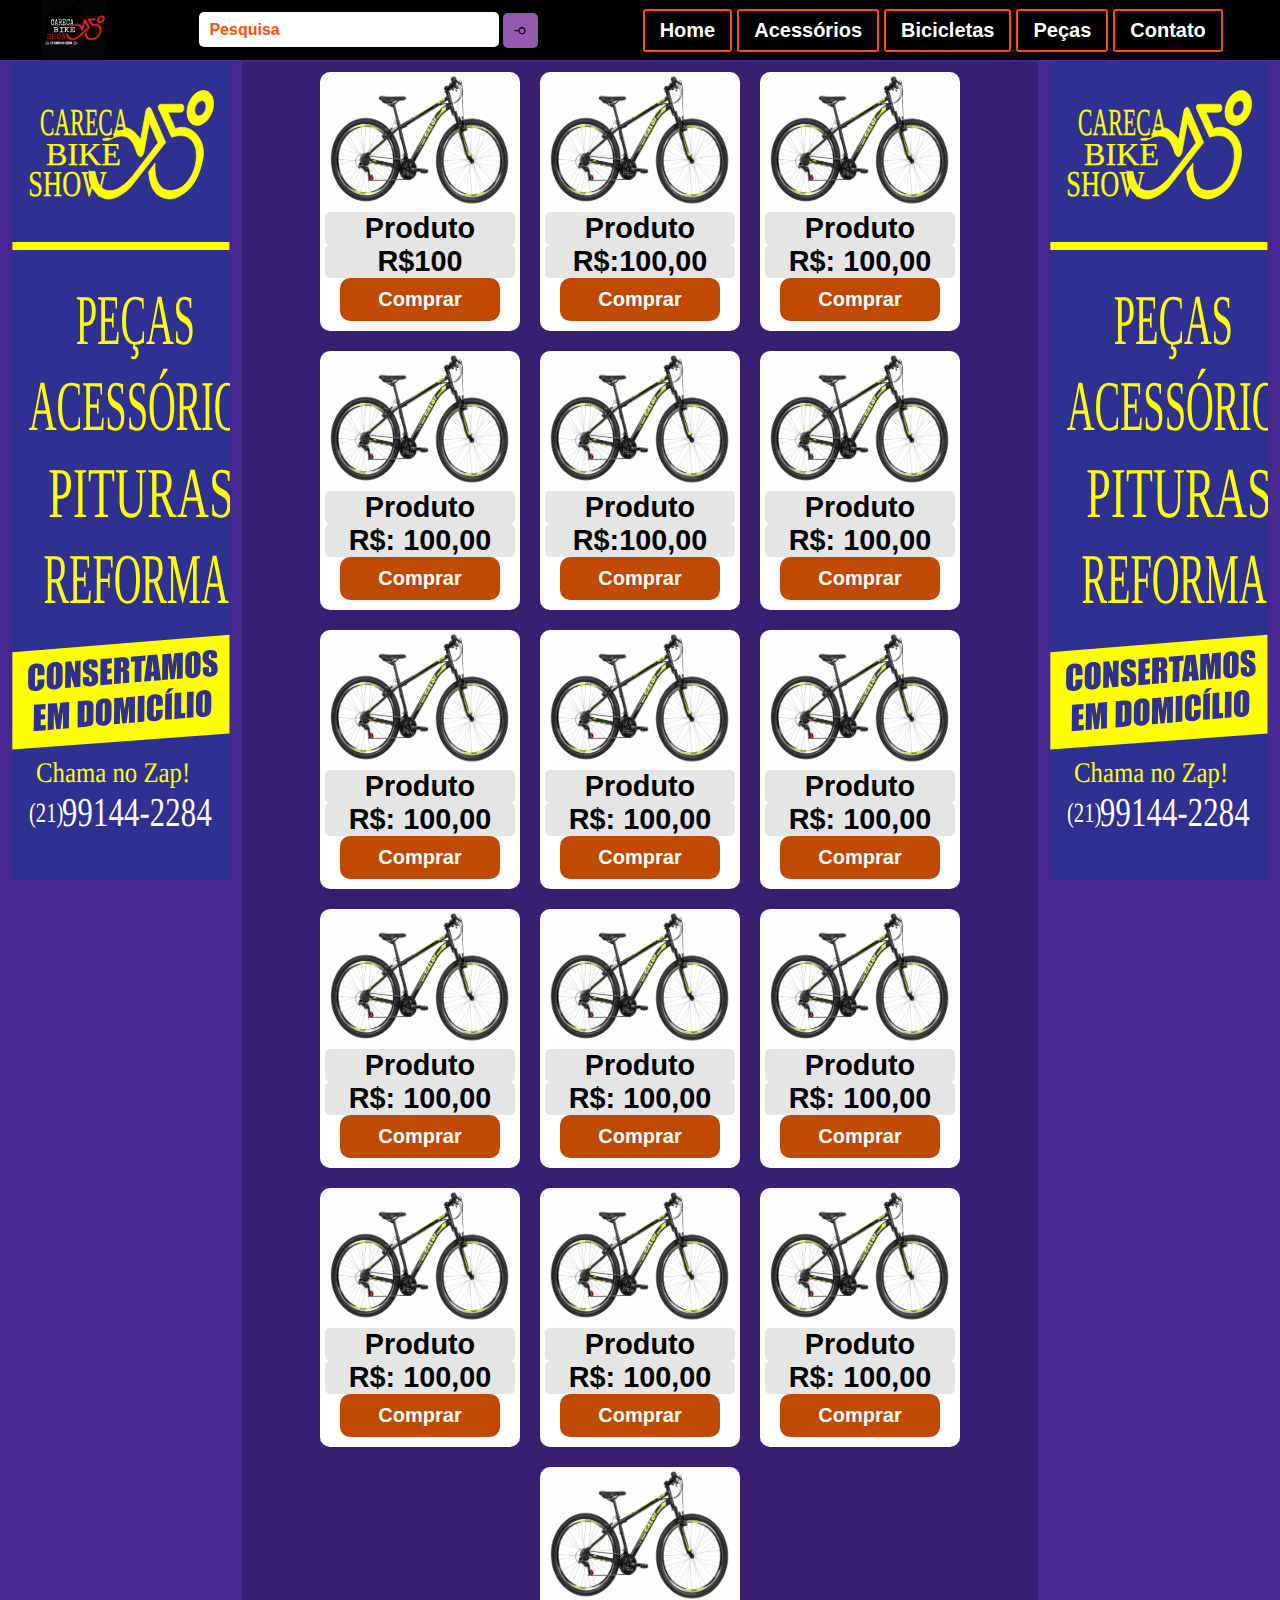
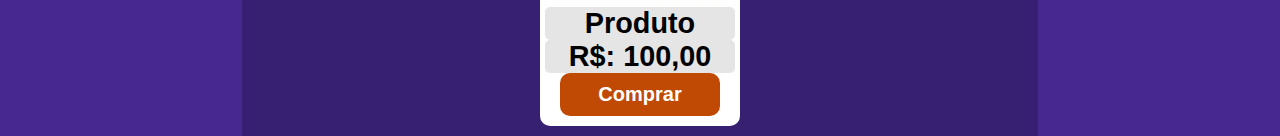
==== index.html @ 92674c08 "Updating" ====
<!DOCTYPE html>
<html lang="pt-br">
  <head>
    <meta charset="UTF-8" />
    <meta http-equiv="X-UA-Compatible" content="IE=edge" />
    <meta name="viewport" content="width=device-width, initial-scale=1.0" />
    <link rel="stylesheet" href="./assets/css/style.css" />
    <script src="./assets/js/script.js" defer></script>
    <title>BikeShow</title>
  </head>
  <body>
    <div class="global">
      <header>
        <div class="container">
          <div class="logo">
            <img src="./assets/img/logo.jpeg" alt="BikeShow" />
          </div>
          <div class="search">
            <form action="POST">
              <input type="text" placeholder="Pesquisa" />
              <button type="submit">&#9906;</button>
            </form>
          </div>
          <nav>
            <ul>
              <li><a href="./index.html">Home</a></li>
              <li><a href="./acessorios.html">Acessórios</a></li>
              <li><a href="./bicicletas.html">Bicicletas</a></li>
              <li><a href="./pecas.html">Peças</a></li>
              <li><a href="./contato.html">Contato</a></li>
            </ul>
          </nav>
        </div>
      </header>
      <main class="container-main">
        <img src="./assets/img/Jeffin 1.svg" alt="">
        <div class="list-produtos">
          <ul>
            <li>
              <div class="produto">
                <img
                  src="./assets/img/produtos/produto1.jpeg"
                  alt="Bicicleta"
                />
                <div class="info">
                  <p>Produto</p>
                  <p>R$100</p>
                  <button><a href="#">Comprar</a></button>
                </div>
              </div>
            </li>
            <li>
              <div class="produto">
                <img
                  src="./assets/img/produtos/produto1.jpeg"
                  alt="Bicicleta"
                />
                <div class="info">
                  <p>Produto</p>
                  <p>R$:100,00</p>
                  <button><a href="#">Comprar</a></button>
                </div>
              </div>
            </li>
            <li>
              <div class="produto">
                <img
                  src="./assets/img/produtos/produto1.jpeg"
                  alt="Bicicleta"
                />
                <div class="info">
                  <p>Produto</p>
                  <p>R$: 100,00</p>
                  <button><a href="#">Comprar</a></button>
                </div>
              </div>
            </li>
            <li>
              <div class="produto">
                <img
                  src="./assets/img/produtos/produto1.jpeg"
                  alt="Bicicleta"
                />
                <div class="info">
                  <p>Produto</p>
                  <p>R$: 100,00</p>
                  <button><a href="#">Comprar</a></button>
                </div>
              </div>
            </li>
            <li>
              <div class="produto">
                <img
                  src="./assets/img/produtos/produto1.jpeg"
                  alt="Bicicleta"
                />
                <div class="info">
                  <p>Produto</p>
                  <p>R$:100,00</p>
                  <button><a href="#">Comprar</a></button>
                </div>
              </div>
            </li>
            <li>
              <div class="produto">
                <img
                  src="./assets/img/produtos/produto1.jpeg"
                  alt="Bicicleta"
                />
                <div class="info">
                  <p>Produto</p>
                  <p>R$: 100,00</p>
                  <button><a href="#">Comprar</a></button>
                </div>
              </div>
            </li>
            <li>
              <div class="produto">
                <img
                  src="./assets/img/produtos/produto1.jpeg"
                  alt="Bicicleta"
                />
                <div class="info">
                  <p>Produto</p>
                  <p>R$: 100,00</p>
                  <button><a href="#">Comprar</a></button>
                </div>
              </div>
            </li>
            <li>
              <div class="produto">
                <img
                  src="./assets/img/produtos/produto1.jpeg"
                  alt="Bicicleta"
                />
                <div class="info">
                  <p>Produto</p>
                  <p>R$: 100,00</p>
                  <button><a href="#">Comprar</a></button>
                </div>
              </div>
            </li>
            <li>
              <div class="produto">
                <img
                  src="./assets/img/produtos/produto1.jpeg"
                  alt="Bicicleta"
                />
                <div class="info">
                  <p>Produto</p>
                  <p>R$: 100,00</p>
                  <button><a href="#">Comprar</a></button>
                </div>
              </div>
            </li>
            <li>
              <div class="produto">
                <img
                  src="./assets/img/produtos/produto1.jpeg"
                  alt="Bicicleta"
                />
                <div class="info">
                  <p>Produto</p>
                  <p>R$: 100,00</p>
                  <button><a href="#">Comprar</a></button>
                </div>
              </div>
            </li>
            <li>
              <div class="produto">
                <img
                  src="./assets/img/produtos/produto1.jpeg"
                  alt="Bicicleta"
                />
                <div class="info">
                  <p>Produto</p>
                  <p>R$: 100,00</p>
                  <button><a href="#">Comprar</a></button>
                </div>
              </div>
            </li>
            <li>
              <div class="produto">
                <img
                  src="./assets/img/produtos/produto1.jpeg"
                  alt="Bicicleta"
                />
                <div class="info">
                  <p>Produto</p>
                  <p>R$: 100,00</p>
                  <button><a href="#">Comprar</a></button>
                </div>
              </div>
            </li>
            <li>
              <div class="produto">
                <img
                  src="./assets/img/produtos/produto1.jpeg"
                  alt="Bicicleta"
                />
                <div class="info">
                  <p>Produto</p>
                  <p>R$: 100,00</p>
                  <button><a href="#">Comprar</a></button>
                </div>
              </div>
            </li>
            <li>
              <div class="produto">
                <img
                  src="./assets/img/produtos/produto1.jpeg"
                  alt="Bicicleta"
                />
                <div class="info">
                  <p>Produto</p>
                  <p>R$: 100,00</p>
                  <button><a href="#">Comprar</a></button>
                </div>
              </div>
            </li>
            <li>
                <div class="produto">
                  <img
                    src="./assets/img/produtos/produto1.jpeg"
                    alt="Bicicleta"
                  />
                  <div class="info">
                    <p>Produto</p>
                    <p>R$: 100,00</p>
                    <button><a href="#">Comprar</a></button>
                  </div>
                </div>
              </li>
              <li>
                <div class="produto">
                  <img
                    src="./assets/img/produtos/produto1.jpeg"
                    alt="Bicicleta"
                  />
                  <div class="info">
                    <p>Produto</p>
                    <p>R$: 100,00</p>
                    <button><a href="#">Comprar</a></button>
                  </div>
                </div>
              </li>
          </ul>
        </div>
        <img src="./assets/img/Jeffin 1.svg" alt="">
      </main>
    </div>
  </body>
</html>
---- assets/css/style.css ----
* {
  margin: 0;
  padding: 0;
  box-sizing: border-box;
}

body {
  font-family: "Roboto", sans-serif;
  font-size: 14px;
  background: #472891;
}
.global {
  display: flex;
  justify-content: center;
  flex-direction: column;
  flex-wrap: wrap;
}
.container-main {
  width: 100%;
  height: auto;
  display: flex;
  flex-direction: row;
  justify-content: center;
  align-items: flex-start;
  flex-wrap: nowrap;
  margin-top: 2px;
}
.container-main img {
  transform: scaleX(90%);
}
.list-produtos {
  color: #fff;
  font-weight: bold;
  margin-top: 0;
  margin-bottom: 0;
  background-color: #00000038;
  width: 100%;
  height: 100%;
  margin: 0;
}
.list-produtos ul {
  list-style: none;
  padding: 0;
  margin: 0;
  display: flex;
  flex-direction: row;
  flex-wrap: wrap;
  justify-content: center;
}
nav li {
  border-radius: 3px;
}
.list-produtos ul li {
  display: flex;
  align-items: center;
}
.list-produtos ul li img {
  width: 200px;
  height: 140px;
  border-radius: 10px;
}
.container {
  max-width: 100vw;
  background-color: black;
  height: 60px;
  display: flex;
  justify-content: space-around;
  align-items: center;
}
.container img {
  width: 63px;
  height: 63px;
}
.produto {
  background-color: hsl(0, 0%, 100%);
  margin: 10px;
  border-radius: 10px;
  display: flex;
  flex-direction: column;
  justify-content: space-evenly;
  align-items: center;
}

.info {
  width: 100%;
  height: 50%;
  display: flex;
  flex-direction: column;
  justify-content: end;
  align-items: center;
  margin-bottom: 5%;
  color: rgb(0, 0, 0);
}
.produto:hover {
  background-color: hsl(0, 0%, 100%);
  color: rgb(0, 0, 0);
  transform: scale(105%);
  transition: ease-in-out 0.5s;
}
.info p {
  font-size: 2rem;
  font-weight: bold;
  margin-bottom: 0;
  background-color: #b4b4b459;
  width: 95%;
  border-radius: 5px;
  text-align: center;
}
.info p {
  font-size: 1.8rem;
  margin-bottom: 0;
}
.info button {
  background-color: #c04904;
  border: none;
  border-radius: 10px;
  padding: 10px;
  font-size: 20px;
  font-weight: bold;
  cursor: pointer;
  width: 80%;
}
.info button:hover {
  background-color: #ff8844;
  box-shadow: #ff4d06 0px 0px 10px;
  transform: scale(102%);
  transition: ease-in-out 0.2s;
}
.container ul {
  font-size: 20px;
  font-weight: bold;
  color: #fff;
  margin-left: 10px;
  display: flex;
  align-items: center;
  margin: 15px;
}
.container ul li {
  list-style: none;
  color: #fff;
  margin-left: 5px;
  padding: 8px 15px;
  border: #ff4d06 2px solid;
  text-align: center;
}
.container ul li:hover {
  background-color: #ff8844;
  box-shadow: #ff4d06 0px 0px 10px;
  transform: translateY(3px);
}
.search form input {
  width: 300px;
  height: 35px;
  border-radius: 5px;
  border: none;
  padding: 0 10px;
  font-size: 1rem;
  color: rgb(0, 0, 0);
  background-color: #ffffff;
  margin-left: 10px;
}
.search form input::placeholder {
  color: #ff4d06;
  font-weight: bold;
}
.search form input:focus {
  outline: none;
  background-color: #f88d50;
  border: #ff4d06 3px solid;
}
.search form button {
  width: 35px;
  height: 35px;
  border-radius: 5px;
  border: none;
  transform: rotate(90deg);
  background-color: #ffffff;
  background-color: #c778ecbd;
}
.search form button:hover {
  background-color: #ff8844;
  box-shadow: #ff4d06 0px 0px 10px;
  transform: rotate(90deg);
  transition: ease-in-out 0.2s;
}

a {
  text-decoration: none;
  color: #fff;
}
.img {
  width: 100%;
  height: auto;

  /* animation: imagem 5s infinite;
     */
}
/* @keyframes imagem {
    0% {
        transform: matrix(1, 1, 3, 2, 1, 3);
    }
    50% {
        transform: rotateY(10deg);
    }
    100% {
        transform:  rotateY(20deg);
    }
    
} */
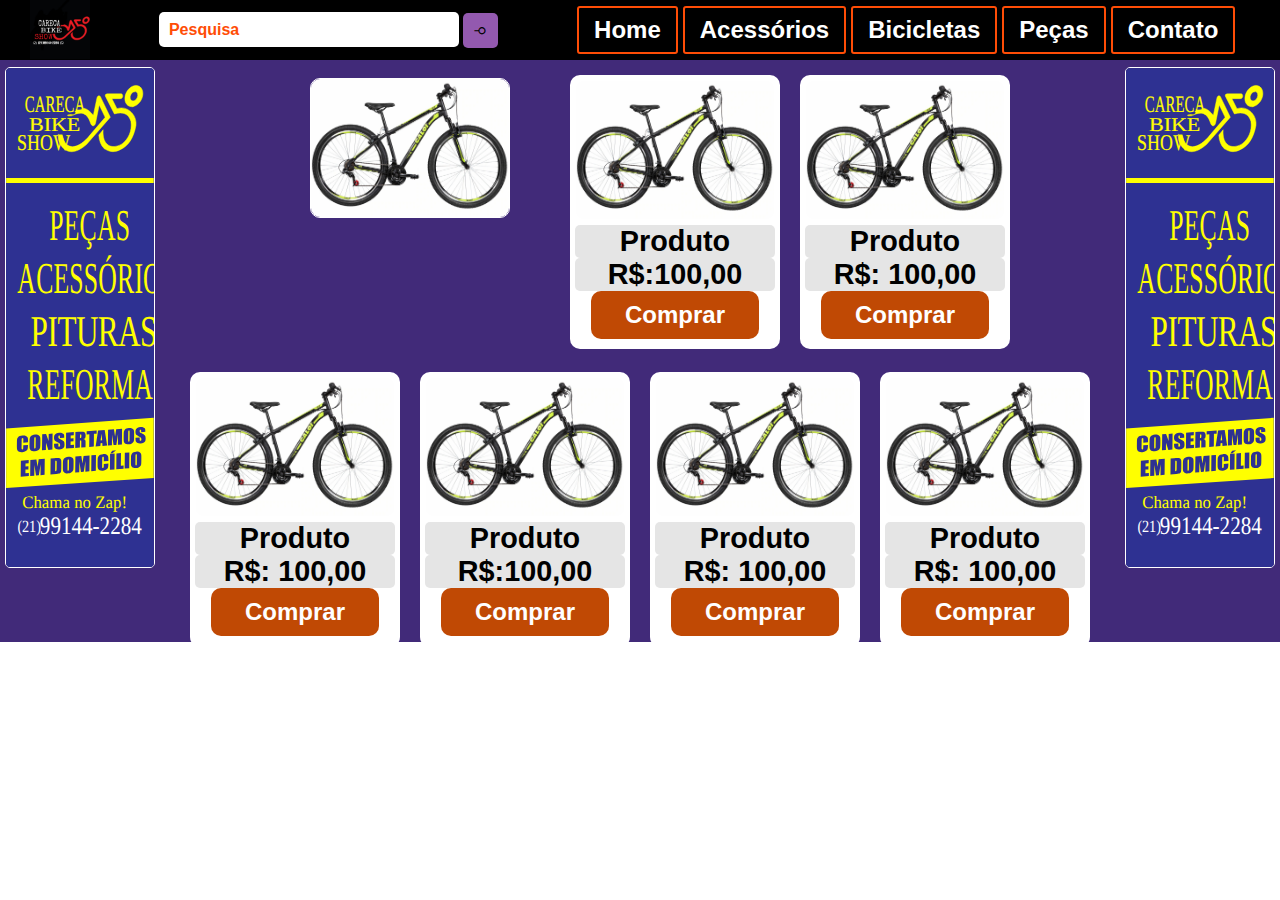
==== commit cfb3f559: "Updating" ====
--- a/index.html
+++ b/index.html
@@ -5,6 +5,12 @@
     <meta http-equiv="X-UA-Compatible" content="IE=edge" />
     <meta name="viewport" content="width=device-width, initial-scale=1.0" />
     <link rel="stylesheet" href="./assets/css/style.css" />
+    <link
+      href="https://cdn.jsdelivr.net/npm/bootstrap@5.0.2/dist/css/bootstrap.min.css"
+      rel="stylesheet"
+      integrity="sha384-EVSTQN3/azprG1Anm3QDgpJLIm9Nao0Yz1ztcQTwFspd3yD65VohhpuuCOmLASjC"
+      crossorigin="anonymous"
+    />
     <script src="./assets/js/script.js" defer></script>
     <title>BikeShow</title>
   </head>
@@ -33,220 +39,263 @@
         </div>
       </header>
       <main class="container-main">
-        <img src="./assets/img/Jeffin 1.svg" alt="">
+        <img src="./assets/img/Jeffin 1.svg" alt="" />
         <div class="list-produtos">
           <ul>
             <li>
-              <div class="produto">
-                <img
-                  src="./assets/img/produtos/produto1.jpeg"
-                  alt="Bicicleta"
-                />
-                <div class="info">
-                  <p>Produto</p>
-                  <p>R$100</p>
-                  <button><a href="#">Comprar</a></button>
-                </div>
-              </div>
-            </li>
-            <li>
-              <div class="produto">
-                <img
-                  src="./assets/img/produtos/produto1.jpeg"
-                  alt="Bicicleta"
-                />
-                <div class="info">
-                  <p>Produto</p>
-                  <p>R$:100,00</p>
-                  <button><a href="#">Comprar</a></button>
-                </div>
-              </div>
-            </li>
-            <li>
-              <div class="produto">
-                <img
-                  src="./assets/img/produtos/produto1.jpeg"
-                  alt="Bicicleta"
-                />
-                <div class="info">
-                  <p>Produto</p>
-                  <p>R$: 100,00</p>
-                  <button><a href="#">Comprar</a></button>
-                </div>
-              </div>
-            </li>
-            <li>
-              <div class="produto">
-                <img
-                  src="./assets/img/produtos/produto1.jpeg"
-                  alt="Bicicleta"
-                />
-                <div class="info">
-                  <p>Produto</p>
-                  <p>R$: 100,00</p>
-                  <button><a href="#">Comprar</a></button>
-                </div>
-              </div>
-            </li>
-            <li>
-              <div class="produto">
-                <img
-                  src="./assets/img/produtos/produto1.jpeg"
-                  alt="Bicicleta"
-                />
-                <div class="info">
-                  <p>Produto</p>
-                  <p>R$:100,00</p>
-                  <button><a href="#">Comprar</a></button>
-                </div>
-              </div>
-            </li>
-            <li>
-              <div class="produto">
-                <img
-                  src="./assets/img/produtos/produto1.jpeg"
-                  alt="Bicicleta"
-                />
-                <div class="info">
-                  <p>Produto</p>
-                  <p>R$: 100,00</p>
-                  <button><a href="#">Comprar</a></button>
-                </div>
-              </div>
-            </li>
-            <li>
-              <div class="produto">
-                <img
-                  src="./assets/img/produtos/produto1.jpeg"
-                  alt="Bicicleta"
-                />
-                <div class="info">
-                  <p>Produto</p>
-                  <p>R$: 100,00</p>
-                  <button><a href="#">Comprar</a></button>
-                </div>
-              </div>
-            </li>
-            <li>
-              <div class="produto">
-                <img
-                  src="./assets/img/produtos/produto1.jpeg"
-                  alt="Bicicleta"
-                />
-                <div class="info">
-                  <p>Produto</p>
-                  <p>R$: 100,00</p>
-                  <button><a href="#">Comprar</a></button>
-                </div>
-              </div>
-            </li>
-            <li>
-              <div class="produto">
-                <img
-                  src="./assets/img/produtos/produto1.jpeg"
-                  alt="Bicicleta"
-                />
-                <div class="info">
-                  <p>Produto</p>
-                  <p>R$: 100,00</p>
-                  <button><a href="#">Comprar</a></button>
-                </div>
-              </div>
-            </li>
-            <li>
-              <div class="produto">
-                <img
-                  src="./assets/img/produtos/produto1.jpeg"
-                  alt="Bicicleta"
-                />
-                <div class="info">
-                  <p>Produto</p>
-                  <p>R$: 100,00</p>
-                  <button><a href="#">Comprar</a></button>
-                </div>
-              </div>
-            </li>
-            <li>
-              <div class="produto">
-                <img
-                  src="./assets/img/produtos/produto1.jpeg"
-                  alt="Bicicleta"
-                />
-                <div class="info">
-                  <p>Produto</p>
-                  <p>R$: 100,00</p>
-                  <button><a href="#">Comprar</a></button>
-                </div>
-              </div>
-            </li>
-            <li>
-              <div class="produto">
-                <img
-                  src="./assets/img/produtos/produto1.jpeg"
-                  alt="Bicicleta"
-                />
-                <div class="info">
-                  <p>Produto</p>
-                  <p>R$: 100,00</p>
-                  <button><a href="#">Comprar</a></button>
-                </div>
-              </div>
-            </li>
-            <li>
-              <div class="produto">
-                <img
-                  src="./assets/img/produtos/produto1.jpeg"
-                  alt="Bicicleta"
-                />
-                <div class="info">
-                  <p>Produto</p>
-                  <p>R$: 100,00</p>
-                  <button><a href="#">Comprar</a></button>
-                </div>
-              </div>
-            </li>
-            <li>
-              <div class="produto">
-                <img
-                  src="./assets/img/produtos/produto1.jpeg"
-                  alt="Bicicleta"
-                />
-                <div class="info">
-                  <p>Produto</p>
-                  <p>R$: 100,00</p>
-                  <button><a href="#">Comprar</a></button>
-                </div>
-              </div>
-            </li>
-            <li>
-                <div class="produto">
-                  <img
-                    src="./assets/img/produtos/produto1.jpeg"
-                    alt="Bicicleta"
-                  />
-                  <div class="info">
+              <div class="produto-card">
+                <div class="produto-inner">
+                  <div class="produto-front">
+                    <img
+                      src="./assets/img/produtos/produto1.jpeg"
+                      alt="Bicicleta"
+                    />
+                  </div>
+                  <div class="info-card-back">
                     <p>Produto</p>
-                    <p>R$: 100,00</p>
+                    <p>R$100</p>
                     <button><a href="#">Comprar</a></button>
                   </div>
                 </div>
-              </li>
-              <li>
-                <div class="produto">
-                  <img
-                    src="./assets/img/produtos/produto1.jpeg"
-                    alt="Bicicleta"
-                  />
-                  <div class="info">
-                    <p>Produto</p>
-                    <p>R$: 100,00</p>
-                    <button><a href="#">Comprar</a></button>
-                  </div>
-                </div>
-              </li>
+              </div>
+            </li>
+            <li>
+              <div class="produto">
+                <img
+                  src="./assets/img/produtos/produto1.jpeg"
+                  alt="Bicicleta"
+                />
+                <div class="info">
+                  <p>Produto</p>
+                  <p>R$:100,00</p>
+                  <button><a href="#">Comprar</a></button>
+                </div>
+              </div>
+            </li>
+            <li>
+              <div class="produto">
+                <img
+                  src="./assets/img/produtos/produto1.jpeg"
+                  alt="Bicicleta"
+                />
+                <div class="info">
+                  <p>Produto</p>
+                  <p>R$: 100,00</p>
+                  <button><a href="#">Comprar</a></button>
+                </div>
+              </div>
+            </li>
+            <li>
+              <div class="produto">
+                <img
+                  src="./assets/img/produtos/produto1.jpeg"
+                  alt="Bicicleta"
+                />
+                <div class="info">
+                  <p>Produto</p>
+                  <p>R$: 100,00</p>
+                  <button><a href="#">Comprar</a></button>
+                </div>
+              </div>
+            </li>
+            <li>
+              <div class="produto">
+                <img
+                  src="./assets/img/produtos/produto1.jpeg"
+                  alt="Bicicleta"
+                />
+                <div class="info">
+                  <p>Produto</p>
+                  <p>R$:100,00</p>
+                  <button><a href="#">Comprar</a></button>
+                </div>
+              </div>
+            </li>
+            <li>
+              <div class="produto">
+                <img
+                  src="./assets/img/produtos/produto1.jpeg"
+                  alt="Bicicleta"
+                />
+                <div class="info">
+                  <p>Produto</p>
+                  <p>R$: 100,00</p>
+                  <button><a href="#">Comprar</a></button>
+                </div>
+              </div>
+            </li>
+            <li>
+              <div class="produto">
+                <img
+                  src="./assets/img/produtos/produto1.jpeg"
+                  alt="Bicicleta"
+                />
+                <div class="info">
+                  <p>Produto</p>
+                  <p>R$: 100,00</p>
+                  <button><a href="#">Comprar</a></button>
+                </div>
+              </div>
+            </li>
+            <li>
+              <div class="produto">
+                <img
+                  src="./assets/img/produtos/produto1.jpeg"
+                  alt="Bicicleta"
+                />
+                <div class="info">
+                  <p>Produto</p>
+                  <p>R$: 100,00</p>
+                  <button><a href="#">Comprar</a></button>
+                </div>
+              </div>
+            </li>
+            <li>
+              <div class="produto">
+                <img
+                  src="./assets/img/produtos/produto1.jpeg"
+                  alt="Bicicleta"
+                />
+                <div class="info">
+                  <p>Produto</p>
+                  <p>R$: 100,00</p>
+                  <button><a href="#">Comprar</a></button>
+                </div>
+              </div>
+            </li>
+            <li>
+              <div class="produto">
+                <img
+                  src="./assets/img/produtos/produto1.jpeg"
+                  alt="Bicicleta"
+                />
+                <div class="info">
+                  <p>Produto</p>
+                  <p>R$: 100,00</p>
+                  <button><a href="#">Comprar</a></button>
+                </div>
+              </div>
+            </li>
+            <li>
+              <div class="produto">
+                <img
+                  src="./assets/img/produtos/produto1.jpeg"
+                  alt="Bicicleta"
+                />
+                <div class="info">
+                  <p>Produto</p>
+                  <p>R$: 100,00</p>
+                  <button><a href="#">Comprar</a></button>
+                </div>
+              </div>
+            </li>
+            <li>
+              <div class="produto">
+                <img
+                  src="./assets/img/produtos/produto1.jpeg"
+                  alt="Bicicleta"
+                />
+                <div class="info">
+                  <p>Produto</p>
+                  <p>R$: 100,00</p>
+                  <button><a href="#">Comprar</a></button>
+                </div>
+              </div>
+            </li>
+            <li>
+              <div class="produto">
+                <img
+                  src="./assets/img/produtos/produto1.jpeg"
+                  alt="Bicicleta"
+                />
+                <div class="info">
+                  <p>Produto</p>
+                  <p>R$: 100,00</p>
+                  <button><a href="#">Comprar</a></button>
+                </div>
+              </div>
+            </li>
+            <li>
+              <div class="produto">
+                <img
+                  src="./assets/img/produtos/produto1.jpeg"
+                  alt="Bicicleta"
+                />
+                <div class="info">
+                  <p>Produto</p>
+                  <p>R$: 100,00</p>
+                  <button><a href="#">Comprar</a></button>
+                </div>
+              </div>
+            </li>
+            <li>
+              <div class="produto">
+                <img
+                  src="./assets/img/produtos/produto1.jpeg"
+                  alt="Bicicleta"
+                />
+                <div class="info">
+                  <p>Produto</p>
+                  <p>R$: 100,00</p>
+                  <button><a href="#">Comprar</a></button>
+                </div>
+              </div>
+            </li>
+            <li>
+              <div class="produto">
+                <img
+                  src="./assets/img/produtos/produto1.jpeg"
+                  alt="Bicicleta"
+                />
+                <div class="info">
+                  <p>Produto</p>
+                  <p>R$: 100,00</p>
+                  <button><a href="#">Comprar</a></button>
+                </div>
+              </div>
+            </li>
+            <li>
+              <div class="produto">
+                <img
+                  src="./assets/img/produtos/produto1.jpeg"
+                  alt="Bicicleta"
+                />
+                <div class="info">
+                  <p>Produto</p>
+                  <p>R$: 100,00</p>
+                  <button><a href="#">Comprar</a></button>
+                </div>
+              </div>
+            </li>
+            <li>
+              <div class="produto">
+                <img
+                  src="./assets/img/produtos/produto1.jpeg"
+                  alt="Bicicleta"
+                />
+                <div class="info">
+                  <p>Produto</p>
+                  <p>R$: 100,00</p>
+                  <button><a href="#">Comprar</a></button>
+                </div>
+              </div>
+            </li>
+            <li>
+              <div class="produto">
+                <img
+                  src="./assets/img/produtos/produto1.jpeg"
+                  alt="Bicicleta"
+                />
+                <div class="info">
+                  <p>Produto</p>
+                  <p>R$: 550,00</p>
+                  <button><a href="#">Comprar</a></button>
+                </div>
+              </div>
+            </li>
           </ul>
         </div>
-        <img src="./assets/img/Jeffin 1.svg" alt="">
+        <img src="./assets/img/Jeffin 1.svg" alt="" />
       </main>
     </div>
   </body>
--- a/assets/css/style.css
+++ b/assets/css/style.css
@@ -7,9 +7,9 @@
 body {
   font-family: "Roboto", sans-serif;
   font-size: 14px;
-  background: #472891;
 }
 .global {
+  background: #412a79;
   display: flex;
   justify-content: center;
   flex-direction: column;
@@ -25,18 +25,31 @@
   flex-wrap: nowrap;
   margin-top: 2px;
 }
-.container-main img {
-  transform: scaleX(90%);
-}
+.container-main img{
+  width: 150px;
+  height: auto;
+  margin: 5px;
+  border-radius: 5px;
+  border: solid 1px rgb(255, 255, 255);
+}
+  
 .list-produtos {
-  color: #fff;
-  font-weight: bold;
-  margin-top: 0;
-  margin-bottom: 0;
-  background-color: #00000038;
-  width: 100%;
-  height: 100%;
-  margin: 0;
+ height: 580px;
+ overflow-y: scroll;
+overflow-x: hidden;
+}
+.list-produtos::-webkit-scrollbar {
+  background-color: #f1f1f1;
+  background: transparent;
+  width: 8px;
+}
+.list-produtos::-webkit-scrollbar-track{
+  background-color: rgba(255, 255, 255, 0.342);
+  
+}
+.list-produtos::-webkit-scrollbar-thumb {
+  background-color: rgba(236, 0, 0, 0.226);
+  border-radius: 50px;
 }
 .list-produtos ul {
   list-style: none;
@@ -47,8 +60,22 @@
   flex-wrap: wrap;
   justify-content: center;
 }
+
 nav li {
   border-radius: 3px;
+}
+nav ul li a{
+  text-decoration: none;
+  color: rgb(255, 255, 255);
+  font-size: 1.5rem;
+  font-weight: bold;
+  justify-content: center;
+  align-items: center;
+  flex-direction: column;
+  flex-wrap: wrap;
+}
+nav ul li a:hover{
+  color: rgb(255, 255, 255);
 }
 .list-produtos ul li {
   display: flex;
@@ -60,7 +87,7 @@
   border-radius: 10px;
 }
 .container {
-  max-width: 100vw;
+  width: 100%;
   background-color: black;
   height: 60px;
   display: flex;
@@ -68,8 +95,8 @@
   align-items: center;
 }
 .container img {
-  width: 63px;
-  height: 63px;
+  width: 60px;
+  height: 60px;
 }
 .produto {
   background-color: hsl(0, 0%, 100%);
@@ -121,11 +148,12 @@
   width: 80%;
 }
 .info button:hover {
-  background-color: #ff8844;
+  background-color: #ff520e;
   box-shadow: #ff4d06 0px 0px 10px;
   transform: scale(102%);
-  transition: ease-in-out 0.2s;
-}
+  transition: ease-in-out 0.2s;   
+}
+
 .container ul {
   font-size: 20px;
   font-weight: bold;
@@ -184,16 +212,18 @@
   transition: ease-in-out 0.2s;
 }
 
-a {
-  text-decoration: none;
-  color: #fff;
-}
 .img {
   width: 100%;
   height: auto;
 
   /* animation: imagem 5s infinite;
      */
+}
+button a {
+  text-decoration: none;
+  color: rgb(255, 255, 255);
+  font-size: 1.5rem;
+  font-weight: bold;
 }
 /* @keyframes imagem {
     0% {
@@ -207,3 +237,53 @@
     }
     
 } */
+
+.produto-card{
+  background-color: transparent;
+  width: 300px;
+  height: 300px;
+  perspective: 1000px;
+}
+.produto-inner{
+  position: relative;
+  width: 100%;
+  height: 100%;
+  transform-style: preserve-3d;
+  transition: transform 0.6s;
+  text-align: center;
+}
+.produto-card:hover .produto-inner{
+  transform: rotateY(180deg);
+}
+.produto-front, .info-card-back{
+  position: absolute;
+  width: 100%;
+  height: 100%;
+  backface-visibility: hidden;
+  border-radius: 10px;
+  -webkit-backface-visibility: hidden;
+}
+.produto-front{
+  background-color: linear-gradient(45deg, #6f04d9, #d9048e);
+}
+.produto-front img{
+  width: 100%;
+  height: 100%;
+  margin: 1rem;
+}
+.info-card-back{
+  background-color:linear-gradient(315deg, #6f04d9, #8a045c);
+  transform: rotateY(180deg);
+  color: #000000;
+}
+.info-card-back img{
+  width: 140px;
+  margin-top: 1rem;
+}
+.info-card-back p{
+  font-size: 1.2rem;
+  margin-top: 1rem;
+}
+.info-card-back{
+  margin: 0;
+}